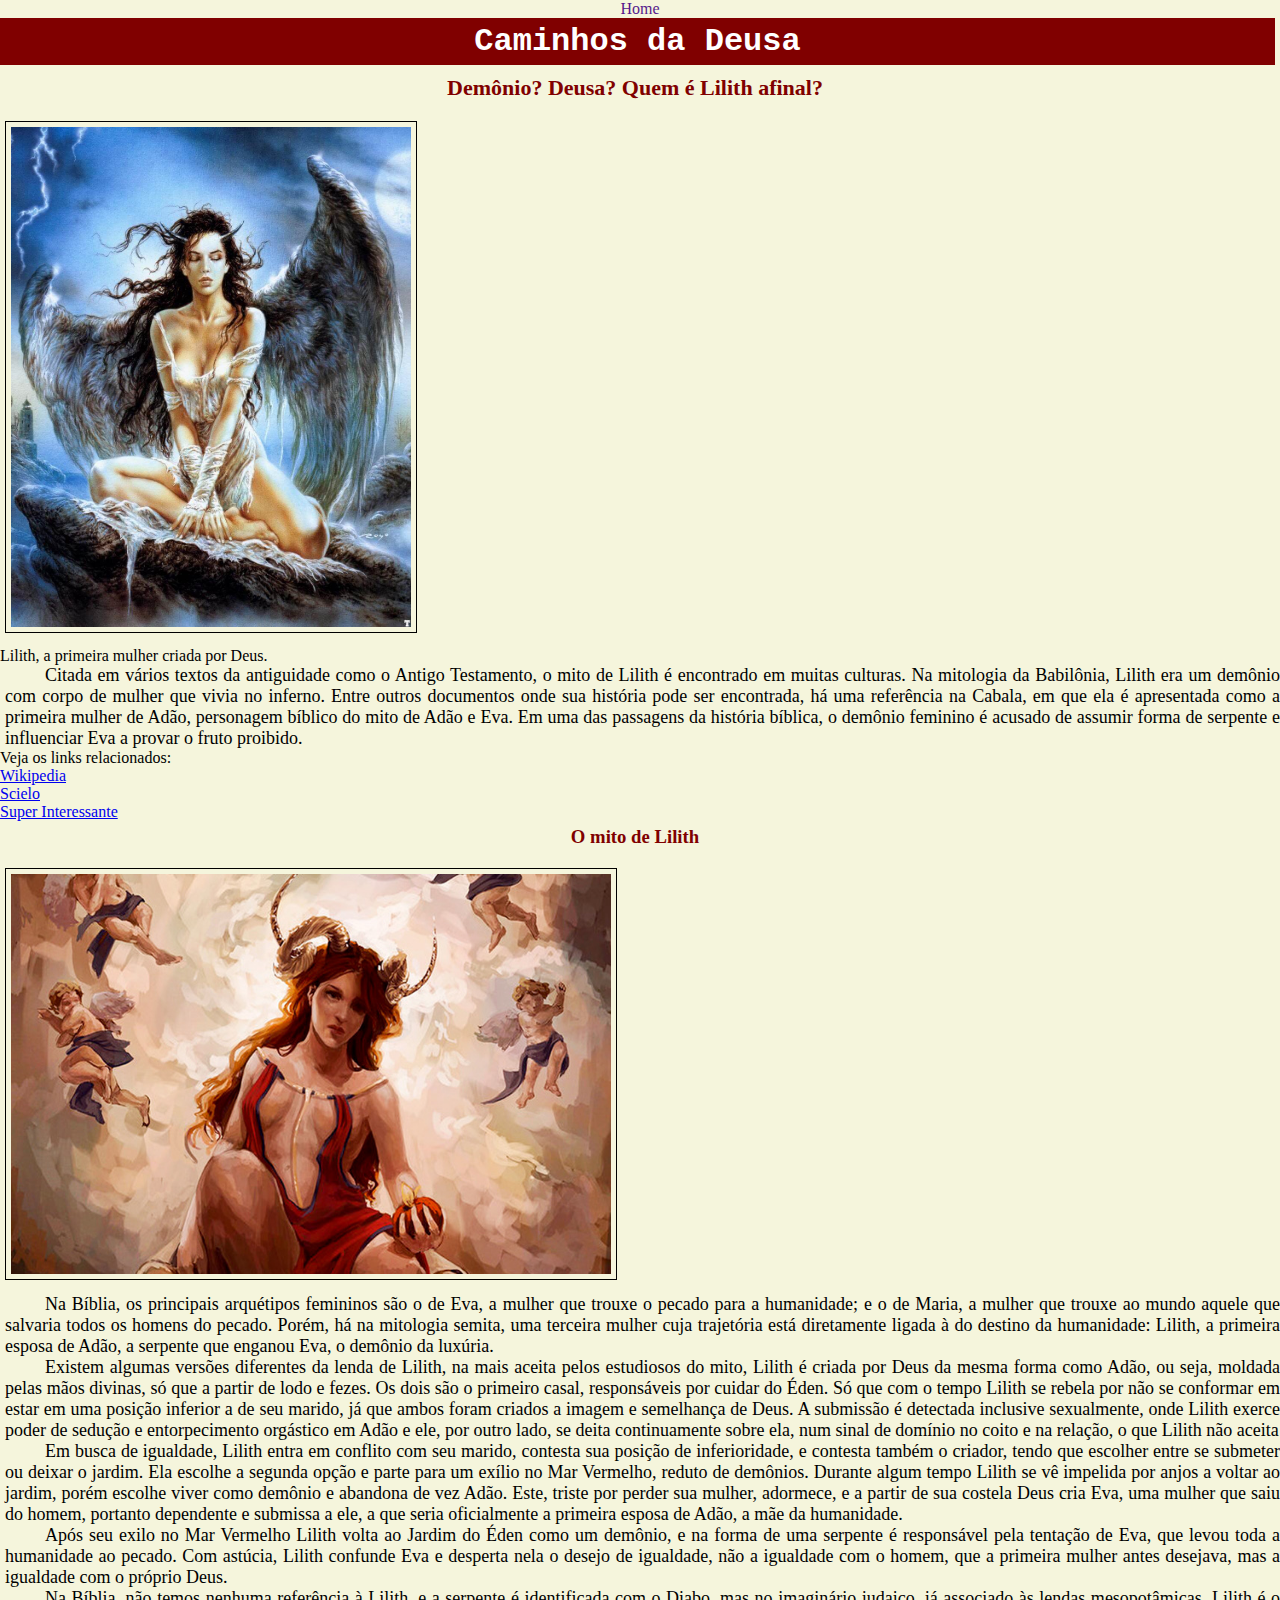
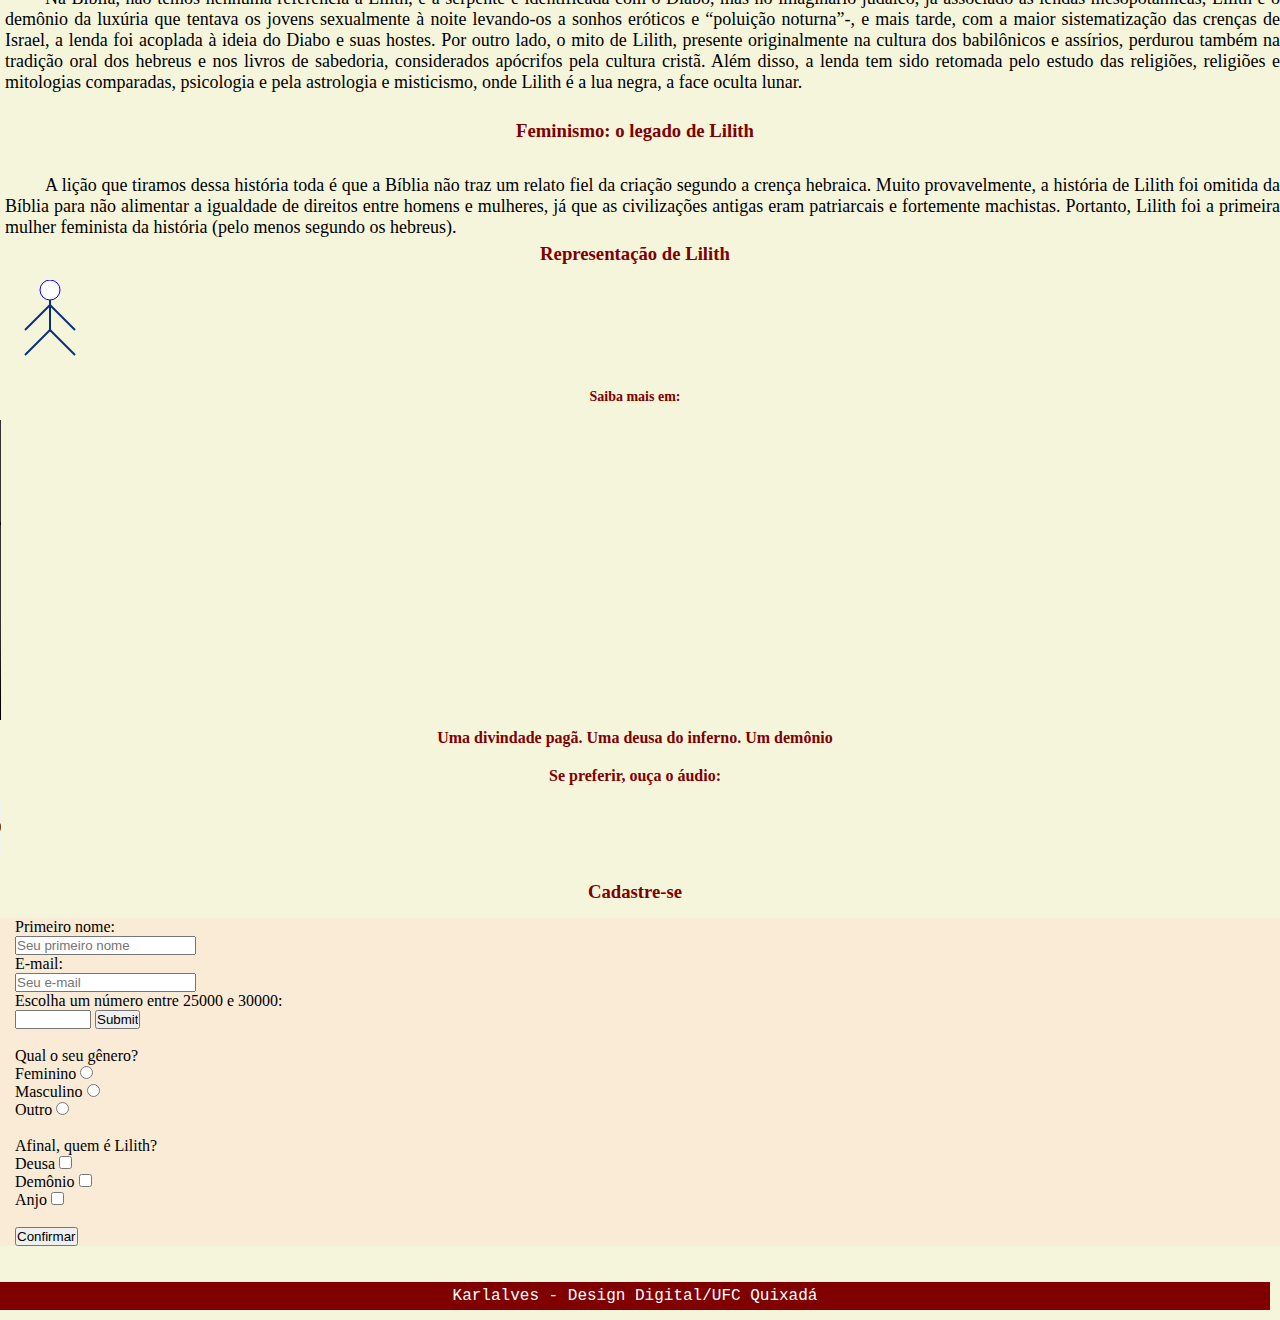
==== Atividades LMS - Karla/Atividade 3/Lilith.html @ b9b8cef7 "Adicionado Novas Funcoes" ====
<!DOCTYPE html>
<html lang="en">
<head>
    <meta charset="UTF-8">
    <meta name="viewport" content="width=device-width, initial-scale=1.0">
    <meta http-equiv="X-UA-Compatible" content="ie=edge">
    <title>Caminhos da Deusa</title>
    <link rel="stylesheet" href="Lilith.css">
</head>

<body class="corpo-da-pagina">
    <nav class="nav-bar">
        <ul>
            <li>
                <a href="">Home</a>
            </li>
        </ul>
    </nav>
    <header class="nome-do-blog"><H1>Caminhos da Deusa</H1></header>
    <article>
        <section>
            <h2 style=font-size:22px;>Demônio? Deusa? Quem é Lilith afinal?</h2>
            <figure class="imagens">
                <img src="Lilith-01.jpg" style="width:400px" height="500px;">
                    <figcaption>Lilith, a primeira mulher criada por Deus.</figcaption>
            </figure>
            <p style="font-size:18px; text-align:justify">Citada em vários textos da antiguidade como o Antigo Testamento, o mito de Lilith é encontrado em muitas culturas. Na mitologia da Babilônia, Lilith era um demônio com corpo de mulher que vivia no inferno. Entre outros documentos onde sua história pode ser encontrada, há uma referência na Cabala, em que ela é apresentada como a primeira mulher de Adão, personagem bíblico do mito de Adão e Eva. Em uma das passagens da história bíblica, o demônio feminino é acusado de assumir forma de serpente e influenciar Eva a provar o fruto proibido.</p>
    </article>
    <span style= font-size:16px>Veja os links relacionados:</span>
    <nav>
        <a href="https://en.wikipedia.org/wiki/Lilith">Wikipedia</a><br>
        <a href="http://www.scielo.br/scielo.php?pid=S0034-77011997000100005&script=sci_arttext">Scielo</a><br>
        <a href="https://super.abril.com.br/mundo-estranho/teoria-da-conspiracao-lilith-a-primeira-mulher-de-adao/">Super Interessante</a>
    </nav>
    <article>
        <section class="texto-imagem">
            <h3>
                O mito de Lilith
            </h3>
            <figure class="imagens">
                <img src="lilith-pc-1.jpg" style="width:600px" height="400px;">
            </figure>
            <p style="font-size:18px; text-align:justify">Na Bíblia, os principais arquétipos femininos são o de Eva, a mulher que trouxe o pecado para a humanidade; e o de Maria, a mulher que trouxe ao mundo aquele que salvaria todos os homens do pecado. Porém, há na mitologia semita, uma terceira mulher cuja trajetória está diretamente ligada à do destino da humanidade: Lilith, a primeira esposa de Adão, a serpente que enganou Eva, o demônio da luxúria.</p>
            <p style="font-size:18px; text-align:justify">Existem algumas versões diferentes da lenda de Lilith, na mais aceita pelos estudiosos do mito, Lilith é criada por Deus da mesma forma como Adão, ou seja, moldada pelas mãos divinas, só que a partir de lodo e fezes. Os dois são o primeiro casal, responsáveis por cuidar do Éden. Só que com o tempo Lilith se rebela por não se conformar em estar em uma posição inferior a de seu marido, já que ambos foram criados a imagem e semelhança de Deus. A submissão é detectada inclusive sexualmente, onde Lilith exerce poder de sedução e entorpecimento orgástico em Adão e ele, por outro lado, se deita continuamente sobre ela, num sinal de domínio no coito e na relação, o que Lilith não aceita </p>
            <p style="font-size:18px; text-align:justify">Em busca de igualdade, Lilith entra em conflito com seu marido, contesta sua posição de inferioridade, e contesta também o criador, tendo que escolher entre se submeter ou deixar o jardim. Ela escolhe a segunda opção e parte para um exílio no Mar Vermelho, reduto de demônios. Durante algum tempo Lilith se vê impelida por anjos a voltar ao jardim, porém escolhe viver como demônio e abandona de vez Adão. Este, triste por perder sua mulher, adormece, e a partir de sua costela Deus cria Eva, uma mulher que saiu do homem, portanto dependente e submissa a ele, a que seria oficialmente a primeira esposa de Adão, a mãe da humanidade.</p>
            <p style="font-size:18px; text-align:justify">Após seu exilo no Mar Vermelho Lilith volta ao Jardim do Éden como um demônio, e na forma de uma serpente é responsável pela tentação de Eva, que levou toda a humanidade ao pecado. Com astúcia, Lilith confunde Eva e desperta nela o desejo de igualdade, não a igualdade com o homem, que a primeira mulher antes desejava, mas a igualdade com o próprio Deus.</p>
            <p style="font-size:18px; text-align:justify">Na Bíblia, não temos nenhuma referência à Lilith, e a serpente é identificada com o Diabo, mas no imaginário judaico, já associado às lendas mesopotâmicas, Lilith é o demônio da luxúria que tentava os jovens sexualmente à noite levando-os a sonhos eróticos e “poluição noturna”-, e mais tarde, com a maior sistematização das crenças de Israel, a lenda foi acoplada à ideia do Diabo e suas hostes. Por outro lado, o mito de Lilith, presente originalmente na cultura dos babilônicos e assírios, perdurou também na tradição oral dos hebreus e nos livros de sabedoria, considerados apócrifos pela cultura cristã. Além disso, a lenda tem sido retomada pelo estudo das religiões, religiões e mitologias comparadas, psicologia e pela astrologia e misticismo, onde Lilith é a lua negra, a face oculta lunar.</p>
        </section>
        <section>
            <h3>
                <br>
                Feminismo: o legado de Lilith</h3>
                <br>
            <p style="font-size:18px; text-align:justify">A lição que tiramos dessa história toda é que a Bíblia não traz um relato fiel da criação segundo a crença hebraica. Muito provavelmente, a história de Lilith foi omitida da Bíblia para não alimentar a igualdade de direitos entre homens e mulheres, já que as civilizações antigas eram patriarcais e fortemente machistas. Portanto, Lilith foi a primeira mulher feminista da história (pelo menos segundo os hebreus).</p>
        </section>
    </article>
    <h3>Representação de Lilith</h3>
    
    <article id= "desenholilith" width = "500px">
        <svg height= "100px" width="100px">
            <circle cx="50" cy="10" r="10" stroke="blue" stroke width ="2" fill="white" />
            <line x1="50" y1="20" x2="50" y2="50" style="stroke:rgb(9, 46, 126);stroke-width:2"/>
            <line x1="50" y1="25" x2="75" y2="50" style="stroke:rgb(9, 46, 126);stroke-width:2"/>
            <line x1="50" y1="25" x2="25" y2="50" style="stroke:rgb(9, 46, 126);stroke-width:2"/>
            <line x1="50" y1="50" x2="75" y2="75" style="stroke:rgb(9, 46, 126);stroke-width:2"/>
            <line x1="50" y1="50" x2="25" y2="75" style="stroke:rgb(9, 46, 126);stroke-width:2"/>
            </circle>
        </svg>
    </article>
    <article>
        <h3 style= font-size:14px>Saiba mais em:</h3>
        <video width="500px" height="300px" controls>
            <source src="Lilith a primeira mulher criada por Deus.mp4" type="video/mp4">
        </video>
        <h4>Uma divindade pagã. Uma deusa do inferno. Um demônio</h4>
        <h4>Se preferir, ouça o áudio:</h4>
        <audio controls>
            <source src="Lilith a primeira mulher criada por Deus.mp3" type="audio/mp3">
        </audio>
    </article>
    <br>
    <h3>Cadastre-se</h3>
    <article>
        <form class= "Formulario" action="https://www.w3schools.com/action_page.php">
            Primeiro nome: <br>
            <input type="text" placeholder="Seu primeiro nome" maxlength="15"><br>
            E-mail: <br>
            <input type="text" placeholder="Seu e-mail" readonly="true"><br>
            Escolha um número entre 25000 e 30000: <br>
            <input type="number"
            min="25000"
            max="30000">
            <input type="submit">
            <br><br>
            Qual o seu gênero? <br>
            Feminino <input type="radio" name="genero" value="1"><br>
            Masculino <input type="radio" name="genero" value="1"><br>
            Outro <input type="radio" name="genero"><br>
            <br>
            Afinal, quem é Lilith? <br>
            Deusa <input type="checkbox" name="d"><br>
            Demônio <input type="checkbox" name="de"><br>
            Anjo <input type="checkbox" name="a"><br>
            <br>
            <input type="submit" name="confirmação" value="Confirmar">

        </form>
    </article>
    <br><br>
    <div id = "Rodape">
        <copy>Karlalves - Design Digital/UFC Quixadá</copy>
    </div>
</body>
</html>
---- Atividades LMS - Karla/Atividade 3/Lilith.css ----
*{
    margin: 0;
    padding: 0;
}

.nav-bar
{

    background-color: beige;
    text-align: center;
    text-decoration: none;

}

.nav-bar ul li a{
    text-decoration: none;
}
p {
    font-family: Cambria, Cochin, Georgia, Times, 'Times New Roman', serif;
    text-align: center;
    color:black;
    margin-left: 5px;
    text-indent: 40px;
}

h2, h3, h4 {
    font-family: Cambria, Cochin, Georgia, Times, 'Times New Roman', serif;
    text-align: center; 
    color: maroon;
    margin-left: 20px;
    padding: 5px;
    margin: 0px 10px 10px 0px;
}

.nome-do-blog {
    font-family: 'Courier New', Courier, monospace;
    text-align: center;
    background-color: maroon;
    Color: white;
    padding: 5px;
    margin: 0px 5px 5px 0px;
}

.corpo-da-pagina {
    background-color: beige;
}

.imagens img{
    float: inherit;
    width: 15%;
    border: thin solid;
    padding: 5px;
    margin: 5px 10px 10px 5px;
}

#Rodape {
    font-family: 'Courier New', Courier, monospace;
    text-align: center;
    background-color: maroon;
    color: white;
    padding: 5px;
    margin: 0px 10px 10px 0px;
}

#desenholilith {
    color:red;
    text-align: left;
}

.texto-imagem{
    font-family: 'Segoe UI', Tahoma, Geneva, Verdana, sans-serif
}


.Formulario{
    background-color:antiquewhite;
    padding-left: 15px;
}
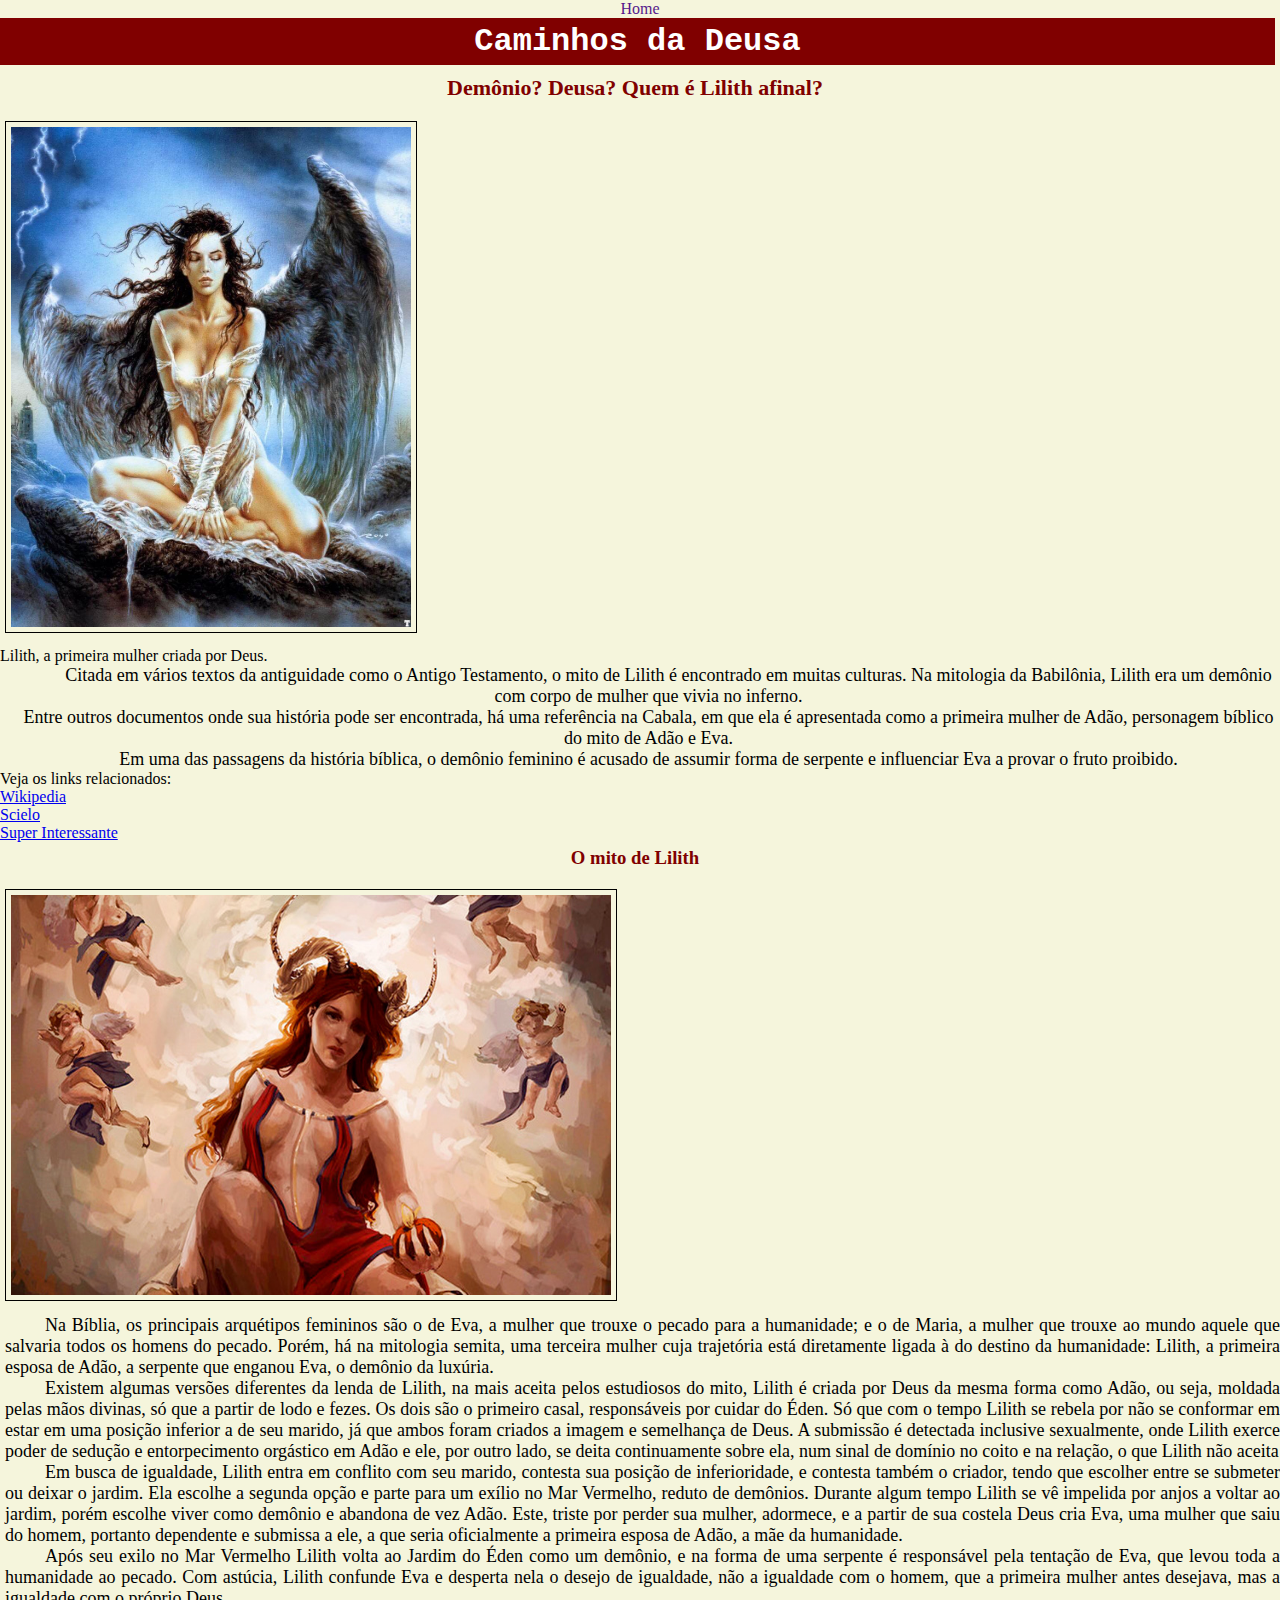
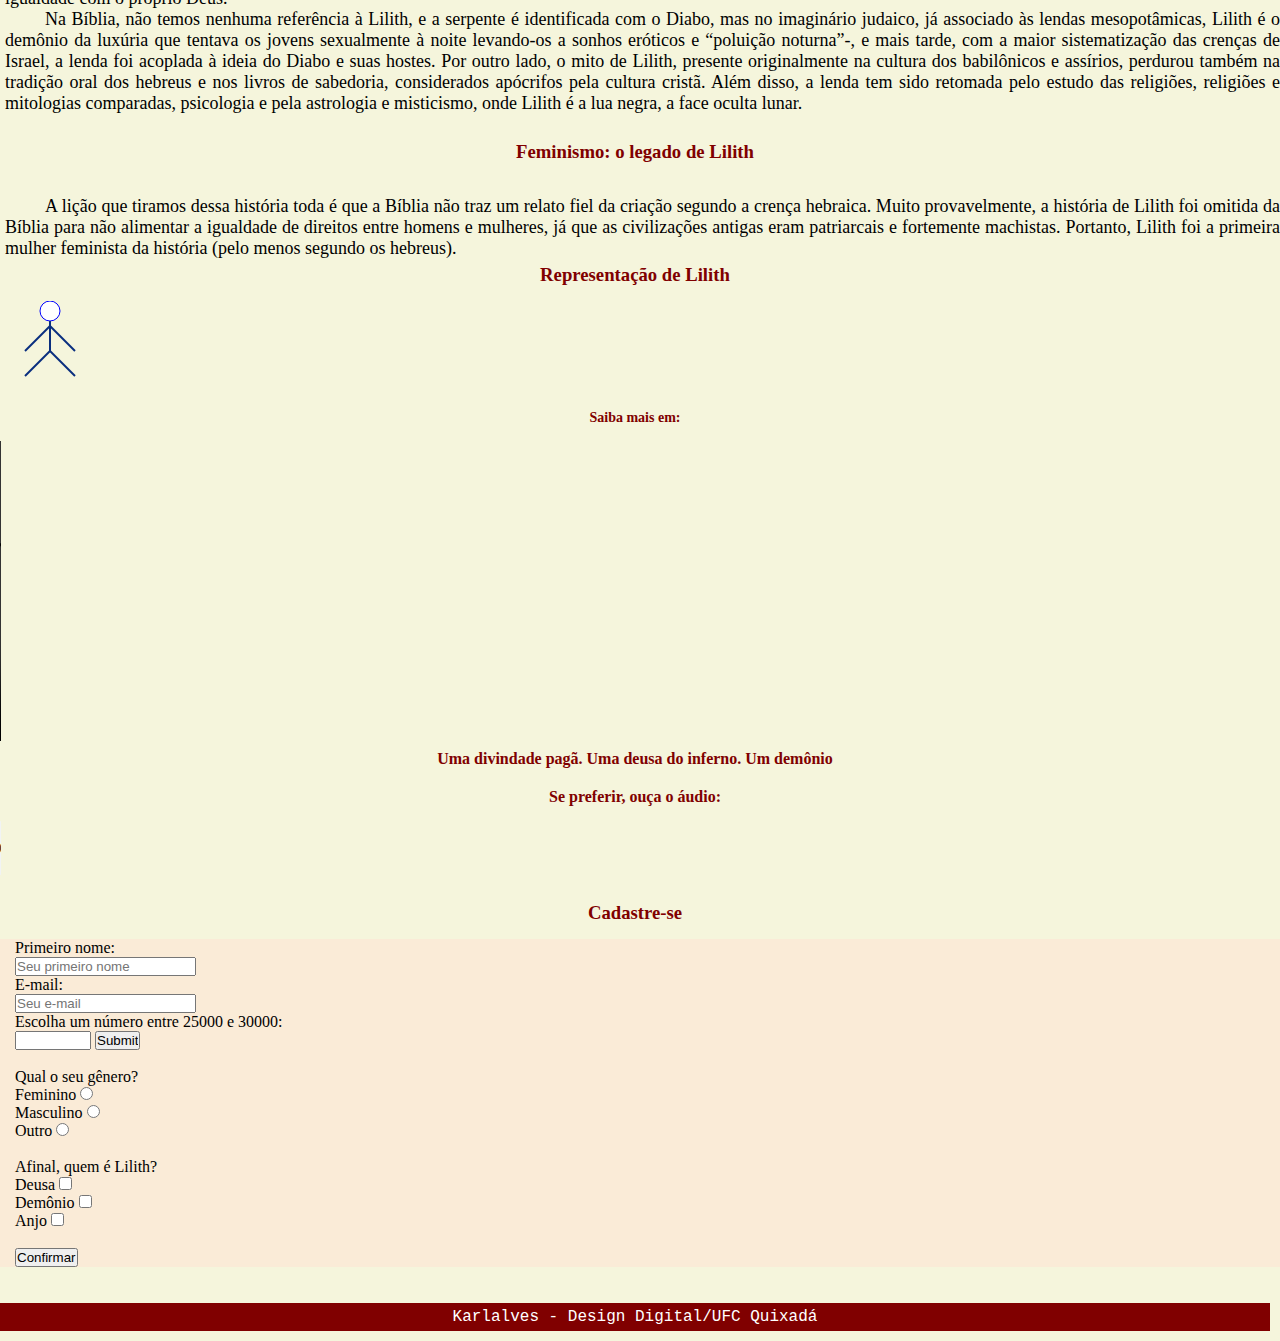
==== commit ed6b3432: "Novos arquivos adicionados" ====
--- a/Atividades LMS - Karla/Atividade 3/Lilith.html
+++ b/Atividades LMS - Karla/Atividade 3/Lilith.html
@@ -24,7 +24,7 @@
                 <img src="Lilith-01.jpg" style="width:400px" height="500px;">
                     <figcaption>Lilith, a primeira mulher criada por Deus.</figcaption>
             </figure>
-            <p style="font-size:18px; text-align:justify">Citada em vários textos da antiguidade como o Antigo Testamento, o mito de Lilith é encontrado em muitas culturas. Na mitologia da Babilônia, Lilith era um demônio com corpo de mulher que vivia no inferno. Entre outros documentos onde sua história pode ser encontrada, há uma referência na Cabala, em que ela é apresentada como a primeira mulher de Adão, personagem bíblico do mito de Adão e Eva. Em uma das passagens da história bíblica, o demônio feminino é acusado de assumir forma de serpente e influenciar Eva a provar o fruto proibido.</p>
+            <p class="primeiro-texto">Citada em vários textos da antiguidade como o Antigo Testamento, o mito de Lilith é encontrado em muitas culturas. Na mitologia da Babilônia, Lilith era um demônio com corpo de mulher que vivia no inferno. <br>Entre outros documentos onde sua história pode ser encontrada, há uma referência na Cabala, em que ela é apresentada como a primeira mulher de Adão, personagem bíblico do mito de Adão e Eva. <br> Em uma das passagens da história bíblica, o demônio feminino é acusado de assumir forma de serpente e influenciar Eva a provar o fruto proibido.</p>
     </article>
     <span style= font-size:16px>Veja os links relacionados:</span>
     <nav>
@@ -40,11 +40,13 @@
             <figure class="imagens">
                 <img src="lilith-pc-1.jpg" style="width:600px" height="400px;">
             </figure>
+            <p id="texto1">
             <p style="font-size:18px; text-align:justify">Na Bíblia, os principais arquétipos femininos são o de Eva, a mulher que trouxe o pecado para a humanidade; e o de Maria, a mulher que trouxe ao mundo aquele que salvaria todos os homens do pecado. Porém, há na mitologia semita, uma terceira mulher cuja trajetória está diretamente ligada à do destino da humanidade: Lilith, a primeira esposa de Adão, a serpente que enganou Eva, o demônio da luxúria.</p>
             <p style="font-size:18px; text-align:justify">Existem algumas versões diferentes da lenda de Lilith, na mais aceita pelos estudiosos do mito, Lilith é criada por Deus da mesma forma como Adão, ou seja, moldada pelas mãos divinas, só que a partir de lodo e fezes. Os dois são o primeiro casal, responsáveis por cuidar do Éden. Só que com o tempo Lilith se rebela por não se conformar em estar em uma posição inferior a de seu marido, já que ambos foram criados a imagem e semelhança de Deus. A submissão é detectada inclusive sexualmente, onde Lilith exerce poder de sedução e entorpecimento orgástico em Adão e ele, por outro lado, se deita continuamente sobre ela, num sinal de domínio no coito e na relação, o que Lilith não aceita </p>
             <p style="font-size:18px; text-align:justify">Em busca de igualdade, Lilith entra em conflito com seu marido, contesta sua posição de inferioridade, e contesta também o criador, tendo que escolher entre se submeter ou deixar o jardim. Ela escolhe a segunda opção e parte para um exílio no Mar Vermelho, reduto de demônios. Durante algum tempo Lilith se vê impelida por anjos a voltar ao jardim, porém escolhe viver como demônio e abandona de vez Adão. Este, triste por perder sua mulher, adormece, e a partir de sua costela Deus cria Eva, uma mulher que saiu do homem, portanto dependente e submissa a ele, a que seria oficialmente a primeira esposa de Adão, a mãe da humanidade.</p>
             <p style="font-size:18px; text-align:justify">Após seu exilo no Mar Vermelho Lilith volta ao Jardim do Éden como um demônio, e na forma de uma serpente é responsável pela tentação de Eva, que levou toda a humanidade ao pecado. Com astúcia, Lilith confunde Eva e desperta nela o desejo de igualdade, não a igualdade com o homem, que a primeira mulher antes desejava, mas a igualdade com o próprio Deus.</p>
             <p style="font-size:18px; text-align:justify">Na Bíblia, não temos nenhuma referência à Lilith, e a serpente é identificada com o Diabo, mas no imaginário judaico, já associado às lendas mesopotâmicas, Lilith é o demônio da luxúria que tentava os jovens sexualmente à noite levando-os a sonhos eróticos e “poluição noturna”-, e mais tarde, com a maior sistematização das crenças de Israel, a lenda foi acoplada à ideia do Diabo e suas hostes. Por outro lado, o mito de Lilith, presente originalmente na cultura dos babilônicos e assírios, perdurou também na tradição oral dos hebreus e nos livros de sabedoria, considerados apócrifos pela cultura cristã. Além disso, a lenda tem sido retomada pelo estudo das religiões, religiões e mitologias comparadas, psicologia e pela astrologia e misticismo, onde Lilith é a lua negra, a face oculta lunar.</p>
+            </p>
         </section>
         <section>
             <h3>
@@ -64,6 +66,7 @@
             <line x1="50" y1="25" x2="25" y2="50" style="stroke:rgb(9, 46, 126);stroke-width:2"/>
             <line x1="50" y1="50" x2="75" y2="75" style="stroke:rgb(9, 46, 126);stroke-width:2"/>
             <line x1="50" y1="50" x2="25" y2="75" style="stroke:rgb(9, 46, 126);stroke-width:2"/>
+            
             </circle>
         </svg>
     </article>
--- a/Atividades LMS - Karla/Atividade 3/Lilith.css
+++ b/Atividades LMS - Karla/Atividade 3/Lilith.css
@@ -75,4 +75,22 @@
 .Formulario{
     background-color:antiquewhite;
     padding-left: 15px;
-}+}
+
+#id{
+    border: 2px;
+    border-color: black;
+
+}
+
+.primeiro-texto{
+    font-size:18px; 
+    text-align:center;
+    padding-left: 12px;
+
+    
+
+}
+.texto1{
+    padding-left: 12px;
+}
